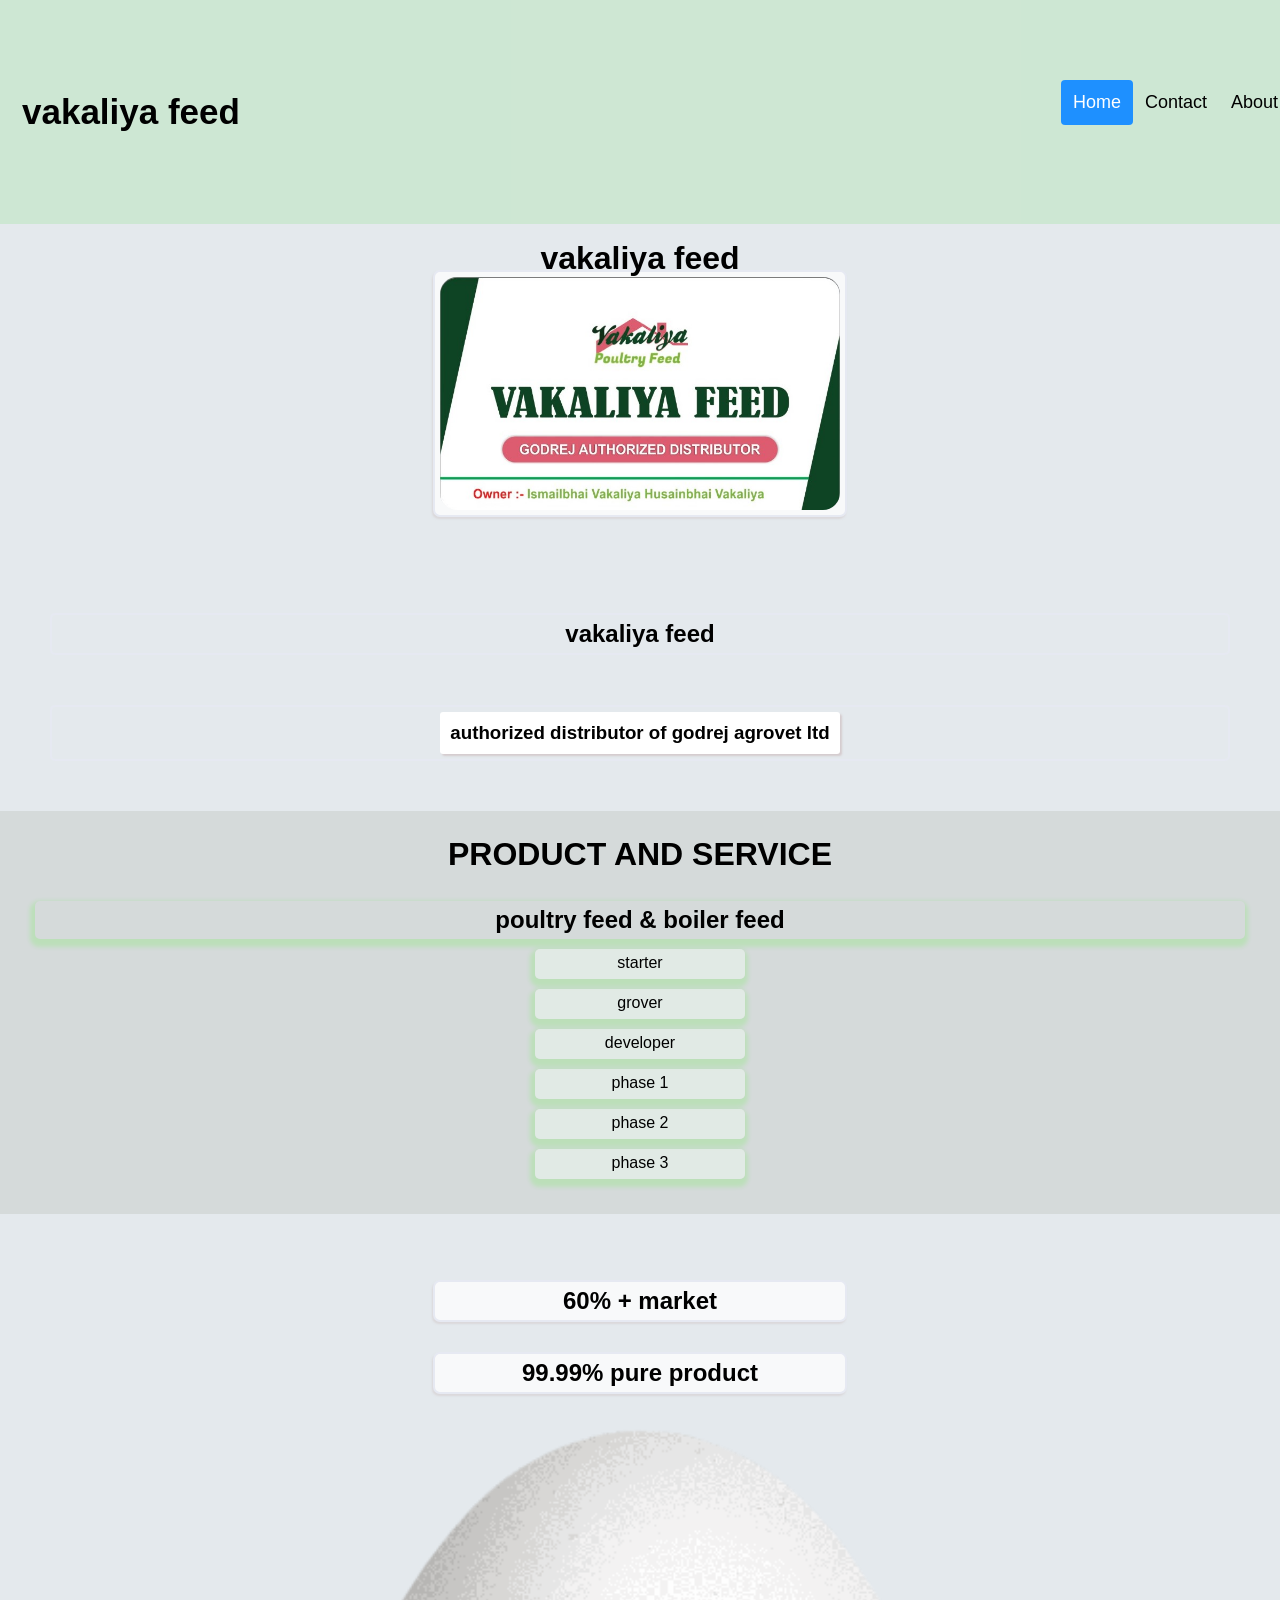
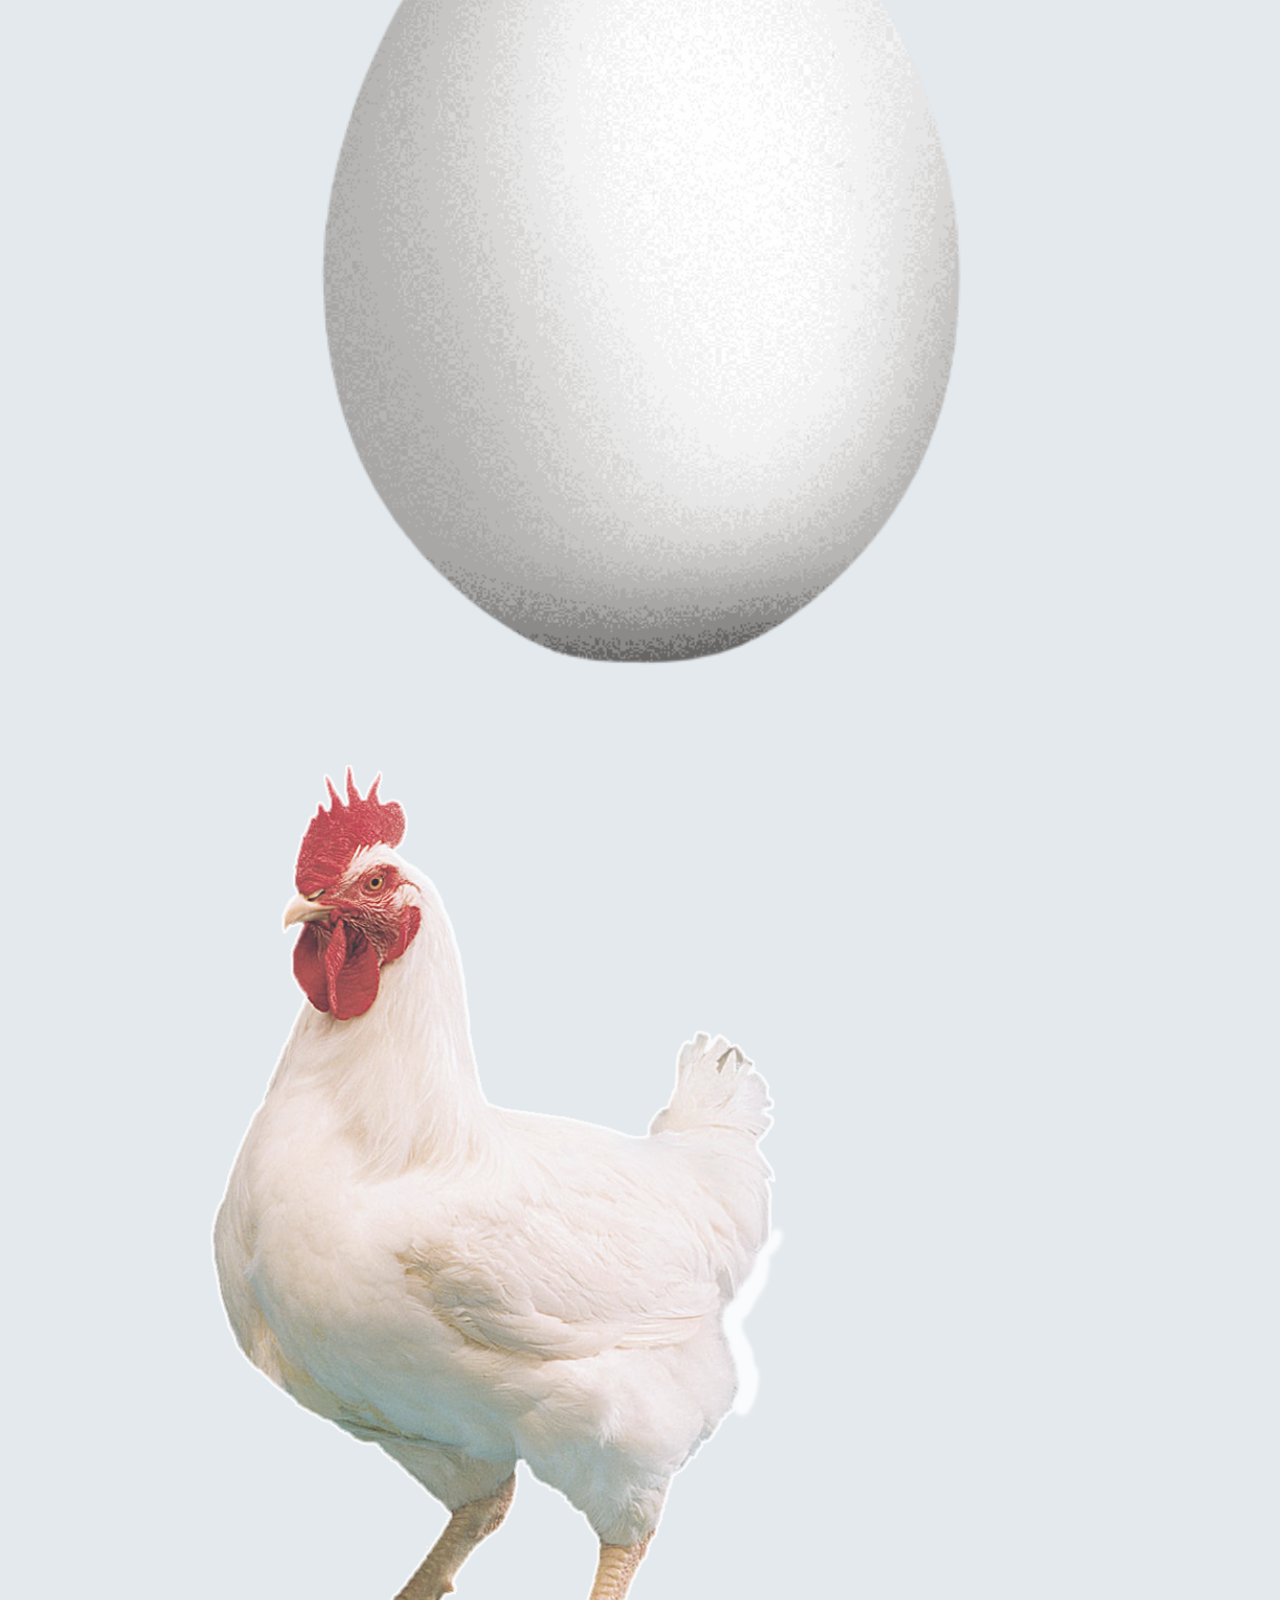
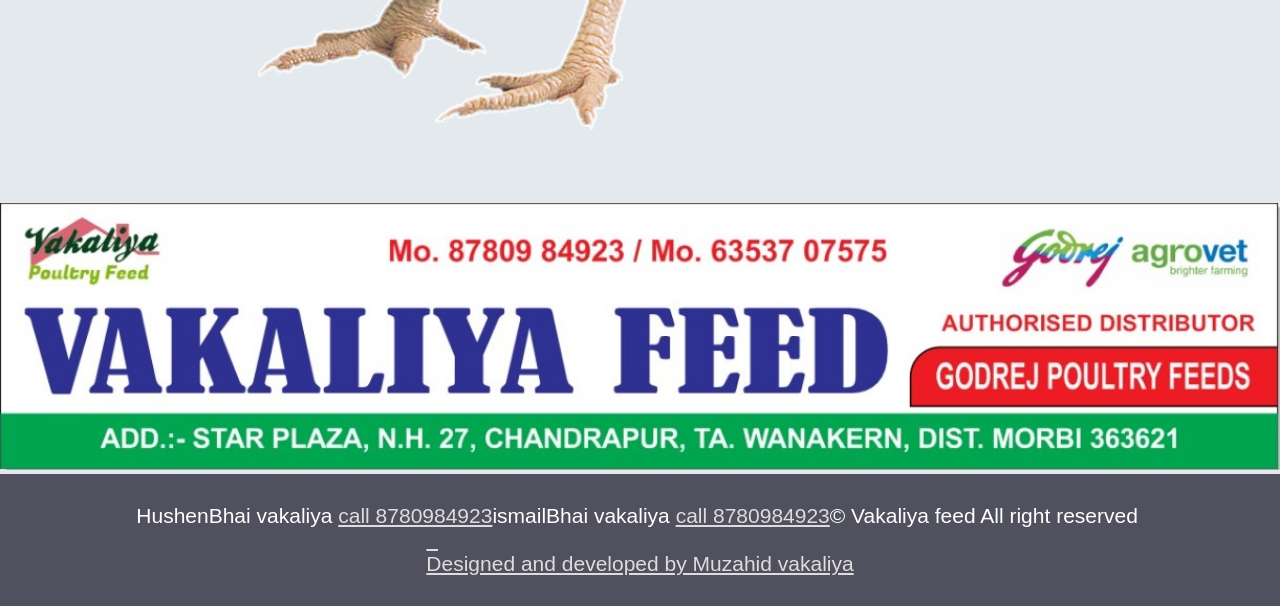
==== index.html @ b562f67c "vakaliya" ====
<!DOCTYPE html>
<html lang="en">

<head>
    <meta charset="UTF-8">
    <meta http-equiv="X-UA-Compatible" content="IE=edge">
    <meta name="viewport" content="width=device-width, initial-scale=1.0">
    <title>vakaliya feed</title>
    <link rel="stylesheet" href="./index.css">
    <script src="./index.js"></script>
    <script src="https://ajax.googleapis.com/ajax/libs/jquery/1.7.1/jquery.min.js"></script>

</head>

<body>

    <div id="navbar">
        <a href="#default" id="logo">vakaliya feed</a>
        <button onclick="nav()" id="nav">&#9776;</button>
        <div id="navbar-right">
            <div id="ho"></div>
            <a  class="active" href="#ho">Home</a>
            <a href="#contact">Contact</a>
            <a href="#contr">About</a>
        </div>
    </div>
    <a href="#hom"><button id="home">	&uarr;</button></a>

    <div class="container">
        <div id="hom"></div>
        <center>
            <div class="card">
                <div class="flip-card">

                    <div class="flip-card-inner">
                        <div class="flip-card-front">
                            <div class="animat2 fade">

                                <img width="100%" src="./feed front.jpg">
                            </div>
                        </div>
                        <div class="flip-card-back">
                            <div class="animat2 fade">
                               <center> <img style="width: 100%;" src="./feed rear.jpg"></center>
                            </div>
                        </div>
                    </div>
                </div>
                <center>
                    <h1 class="animat2">vakaliya feed</h1>
                </center>
            </div>
        </center>
        
        
        <div class="fade-in">
            <h2>vakaliya feed</h2>
        </div>
        <div class="fade-in">
            <h3>authorized distributor of godrej agrovet ltd</h3>
        </div>
        <center>
            <div class="product">
            <div >
                <div>
                    <h1>PRODUCT AND SERVICE</h1> <br>
                    <div class="fader"><h2>poultry feed & boiler feed</h2></div>
                    <div class="fader ab">starter</div>
                    <div class="fader ab">grover</div>
                    <div class="fader ab">developer</div>
                    <div class="fader ab">phase 1</div>
                    <div class="fader ab">phase 2</div>
                    <div class="fader ab">phase 3</div>
                </div>
            </div>
        </center>
    </div>
    <br>
    <br>
    <center>
        <div class="fade">
            <h2>60% + market</h2>
        </div>
        <div class="fade">
            <h2>99.99% pure product</h2>
        </div>
    </center>
    <center>
        <div style="box-shadow: none;" class="fader">
            <img  width="80%" src="./egg.png">
        </div>
        <div style="box-shadow: none; margin-left: 50px;" class="fader">
            <img width="80%" src="./chiken.png">
        </div>
    </center>
    <div id="contact">
        <br>
        <br>
        <br>
        <img style="width: 100%; height: 100%;" src="./banner.jpg">
    </div>
    <div class="footer">
        <p>HushenBhai vakaliya</p> &nbsp;
        <a href="tel:8780984929">call 8780984923</a>
        <p>ismailBhai vakaliya</p>&nbsp;
        <a href="tel:8780984929">call 8780984923</a>
        <p>&copy; Vakaliya feed All right reserved</p>&nbsp;
        
        <a href="https://www.instagram.com/mr.muzu_04/"> &nbsp;&nbsp;
             <p>Designed and developed by Muzahid vakaliya</p>
        </a>
    </div>
    </div>



</body>

</html>

<script>
    $(window).on("load", function () {
        $(window).scroll(function () {
            var windowBottom = $(this).scrollTop() + $(this).innerHeight();
            $(".fade").each(function () {
                /* Check the location of each desired element */
                var objectBottom = $(this).offset().top + $(this).outerHeight();

                /* If the element is completely within bounds of the window, fade it in */
                if (objectBottom < windowBottom) { //object comes into view (scrolling down)
                    if ($(this).css("opacity") == 0) { $(this).fadeTo(900, 1); }
                } else { //object goes out of view (scrolling up)
                    if ($(this).css("opacity") == 1) { $(this).fadeTo(500, 0); }
                }
            });
        }).scroll(); //invoke scroll-handler on page-load
    });

    $(window).on("load", function () {
    $(window).scroll(function () {
      var windowBottom = $(this).scrollTop() + $(this).innerHeight();
      $(".fader").each(function () {
        /* Check the location of each desired element */
        var objectBottom1 = $(this).offset().top + $(this).outerHeight();

        /* If the element is completely within bounds of the window, fade it in */
        if (objectBottom1 < windowBottom) { //object comes into view (scrolling down)
          if ($(this).css("opacity") == 0) { $(this).fadeTo(1000, 1); }
        } else { //object goes out of view (scrolling up)
          if ($(this).css("opacity") == 1) { $(this).fadeTo(500, 0); }
        }
      });
    }).scroll(); //invoke scroll-handler on page-load
  });

    // text fade in 
    $(document).ready(function () {
        $(window).on("scroll", function () {
            var scroll_pos = $(window).scrollTop() + $(this).innerHeight();
            var element_pos = $(".fade-in").offset().top;
            // if (objectBottom < windowBottom) { //object comes into view (scrolling down)
            //     if ($(this).css("opacity") == 0) { $(this).fadeTo(1000, 1); }
            // } else { //object goes out of view (scrolling up)
            //     if ($(this).css("opacity") == 1) { $(this).fadeTo(500, 0); }
            // }

            if (scroll_pos >= element_pos) {
                $(".fade-in").addClass("fade-in-right");
            }
        });
    });
</script>
---- index.css ----
* {

  margin: 0;
  padding: 0;
}

html {
  scroll-behavior: smooth;
}

body {

  font-family: Arial, Helvetica, sans-serif;
  background-color: #e4e9ed;
}


#navbar {
  overflow: hidden;
  background-color: #95e19147;
  padding: 90px 10px;
  transition: 0.4s;
  position: fixed;
  width: 100%;
  top: 0;
  z-index: 99;
}

#navbar a {
  float: left;
  color: black;
  text-align: center;
  padding: 12px;
  text-decoration: none;
  font-size: 18px;
  /* line-height: 25px; */
  border-radius: 4px;
}

#navbar #logo {
  font-size: 35px;
  font-weight: bold;
  transition: 0.4s;
}

.code-img {
  width: 100%;
  max-width: 500px;
}

#navbar a:hover {
  background-color: #ddd;
  color: black;
}

#navbar a.active {
  background-color: dodgerblue;
  color: white;
}

#navbar-right {
  float: right;
}

#navbar #nav {
  display: none;
  float: right;
}

.cont {
  margin-top: 275px;
}

.container {
  margin-top: 240px;
}

.fade {

  margin: 30px;
  width: 80%;
  max-width: 400px;
  padding: 5px;
  border: 2px solid #e6e9f2;
  border-radius: 7px;
  background-color: #f8f9fa;
  box-shadow: -1px 2px 2px rgba(205, 189, 189, 0.399);
  opacity: 1;
}

.fade:hover {
  background-color: #fff;
  box-shadow: -2px 4px 4px rgba(198, 208, 214, 0.489);
}

.ab {
  height: 20px;
  width: 200px;
  background-color: #e7f0e9b9;
  border-radius: 8px;
  margin: 5px;
}

.fader {
  margin: 10px;
  padding: 5px;
  box-shadow: -1px 4px 4px 4px rgba(47, 255, 0, 0.15);
  border-radius: 5px;
  opacity: 1;
}

.product {
  background-color: #a7aba040;
  padding: 25px;
}

.card {
  height: 323px;
}


@media screen and (max-width: 580px) {
  #navbar {
    padding: 20px 10px !important;
  }

  .container {
    position: relative;
    margin-top: 120px;
  }

  .card {
    height: 250px;
  }

  .cont {
    margin-top: 60px;
  }

  .fade img {
    width: 100%;
  }

  #navbar #logo {
    font-size: 30px;
  }

  #navbar #navbar-right a {
    float: none;
    display: block;
    text-align: left;
  }

  /* #navbar #navbar-right {
      margin-top: 60px;
    } */
  #navbar #nav {
    display: block;
    float: right;
    margin-right: 30px;
    font-size: 25px;
    cursor: pointer;
  }

  #navbar-right {
    float: none;
    display: none;
  }

  #navbar-right #nav {
    display: block;
  }

  #navbar a {
    float: none;
  }

}

@media screen and (max-width: 380px) {
  .card {
    height: 200px;
  }
}

#spa {
  -webkit-text-stroke: 1px #6d59dd;
  color: transparent;
}



.animat2 {
  display: flex;
  justify-content: center;
  position: relative;
  animation: animateleft 0.5s;
  animation-duration: 2s;
  animation-timing-function: ease;
  animation-delay: 0s;
  animation-iteration-count: 1;
  animation-direction: normal;
  animation-fill-mode: none;
  animation-play-state: running;
  animation-name: fadein2;
  margin-top: 30px;
}

@keyframes fadein2 {
  0% {
    left: -300px;
    opacity: 0;
  }

  100% {
    left: 0;
    opacity: 1;
  }
}

.fade img {
  border-radius: 17px;
}

.fade-in h3 {
  background-color: #ffffff;
  border-radius: 3px;
  padding: 10px;
  box-shadow: 2px 2px 2px rgba(186, 153, 153, 0.36);
}

button {
  border: none;
  background-color: white;
}

.box {
  height: 100px;
  box-shadow: -1px 3px 3px 3px rgba(104, 97, 221, 0.16);
  border-radius: 7px;
  width: 90px;
  margin-inline-start: 50px;
  margin-block-start: 10px;
  align-items: center;
  margin-top: 30px;
  justify-content: center;
  background-color: #8fd8801f;
  margin: 50px;
  padding: 5px;
  opacity: 1;
}

.footer  {
  font-size: 21px;
  width: 100%;
  display: flex;
  flex-wrap: wrap;
  flex: auto;
  justify-content: center;
  bottom: 0;
  box-sizing: border-box;
  background-color: #50505e;
  color: white;
  padding: 30px;
}
.footer a {
  color: #ddd;
}

@media screen and (max-width : 400px) {
  .footer {
    justify-content: flex-start;
    font-size: 20px;
  }

  .footer a {
    margin-top: 5px;
  }

  .footer p {
    margin-top: 5px;
  }
}








#home {
  display: none;
  position: fixed;
  bottom: 20px;
  right: 30px;
  z-index: 99;
  font-size: 18px;
  border: none;
  outline: none;
  background-color: #9195de;
  color: white;
  cursor: pointer;
  padding: 15px;
  border-radius: 4px;
}

#contr {
  background-color: #f1f3e9;
  padding: 15px;
}



/* car flip css */
.flip-card {
  background-color: transparent;
  perspective: 1000px;
}

.flip-card-inner {
  transition: transform 0.6s;
  transform-style: preserve-3d;
  box-shadow: 0 4px 8px 0 rgba(0, 0, 0, 0.2);
}

.flip-card:hover .flip-card-inner {
  transform: rotateY(180deg);
}

.flip-card-front,
.flip-card-back {
  position: absolute;
  width: 100%;
  height: 100%;
  -webkit-backface-visibility: hidden;
  backface-visibility: hidden;
}

.flip-card-front {
  background-color: #bbb;
  color: black;
}

.flip-card-back {
  /* background-color: #2980b9;
    color: white; */
  transform: rotateY(180deg);
}

/* card flip end */

.fade-in {
  display: flex;
  justify-content: center;
  position: relative;
  animation: animateleft 0.5s;
  animation-duration: 2s;
  animation-timing-function: ease;
  animation-delay: 0s;
  animation-iteration-count: 1;
  animation-fill-mode: none;
  animation-play-state: running;
  animation-name: fade-in;
  animation-iteration-count: var(#8fd8801f);
  margin-top: 30px;
}

@keyframes fade-in {
  0% {
    right: -300px;
    opacity: 0;
  }

  100% {
    right: 0;
    opacity: 1;
  }
}

.fade-in-right {
  margin: 50px;
  padding: 5px;
  border: 2px solid #e6e9f2;
  border-radius: 5px;
  opacity: 1;
}



/* .fade-in.active {
	opacity: 1.00;
} */
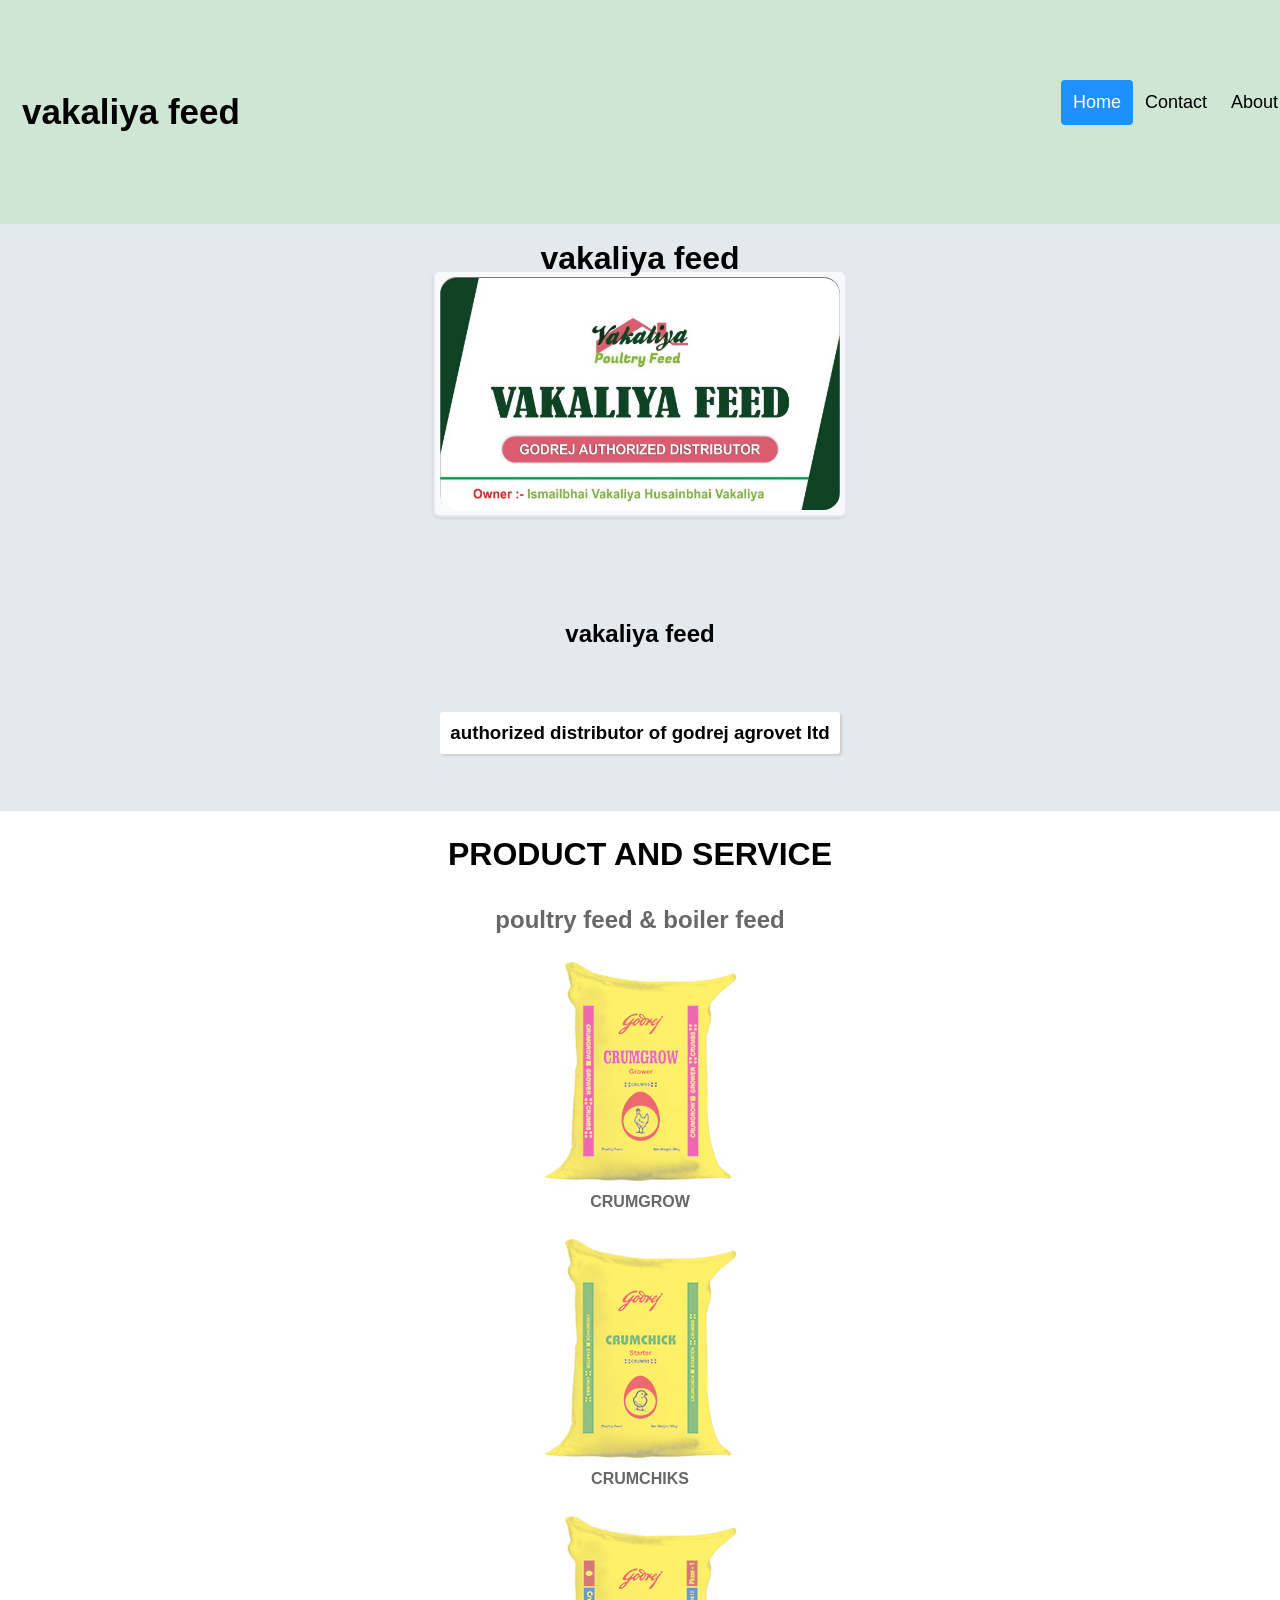
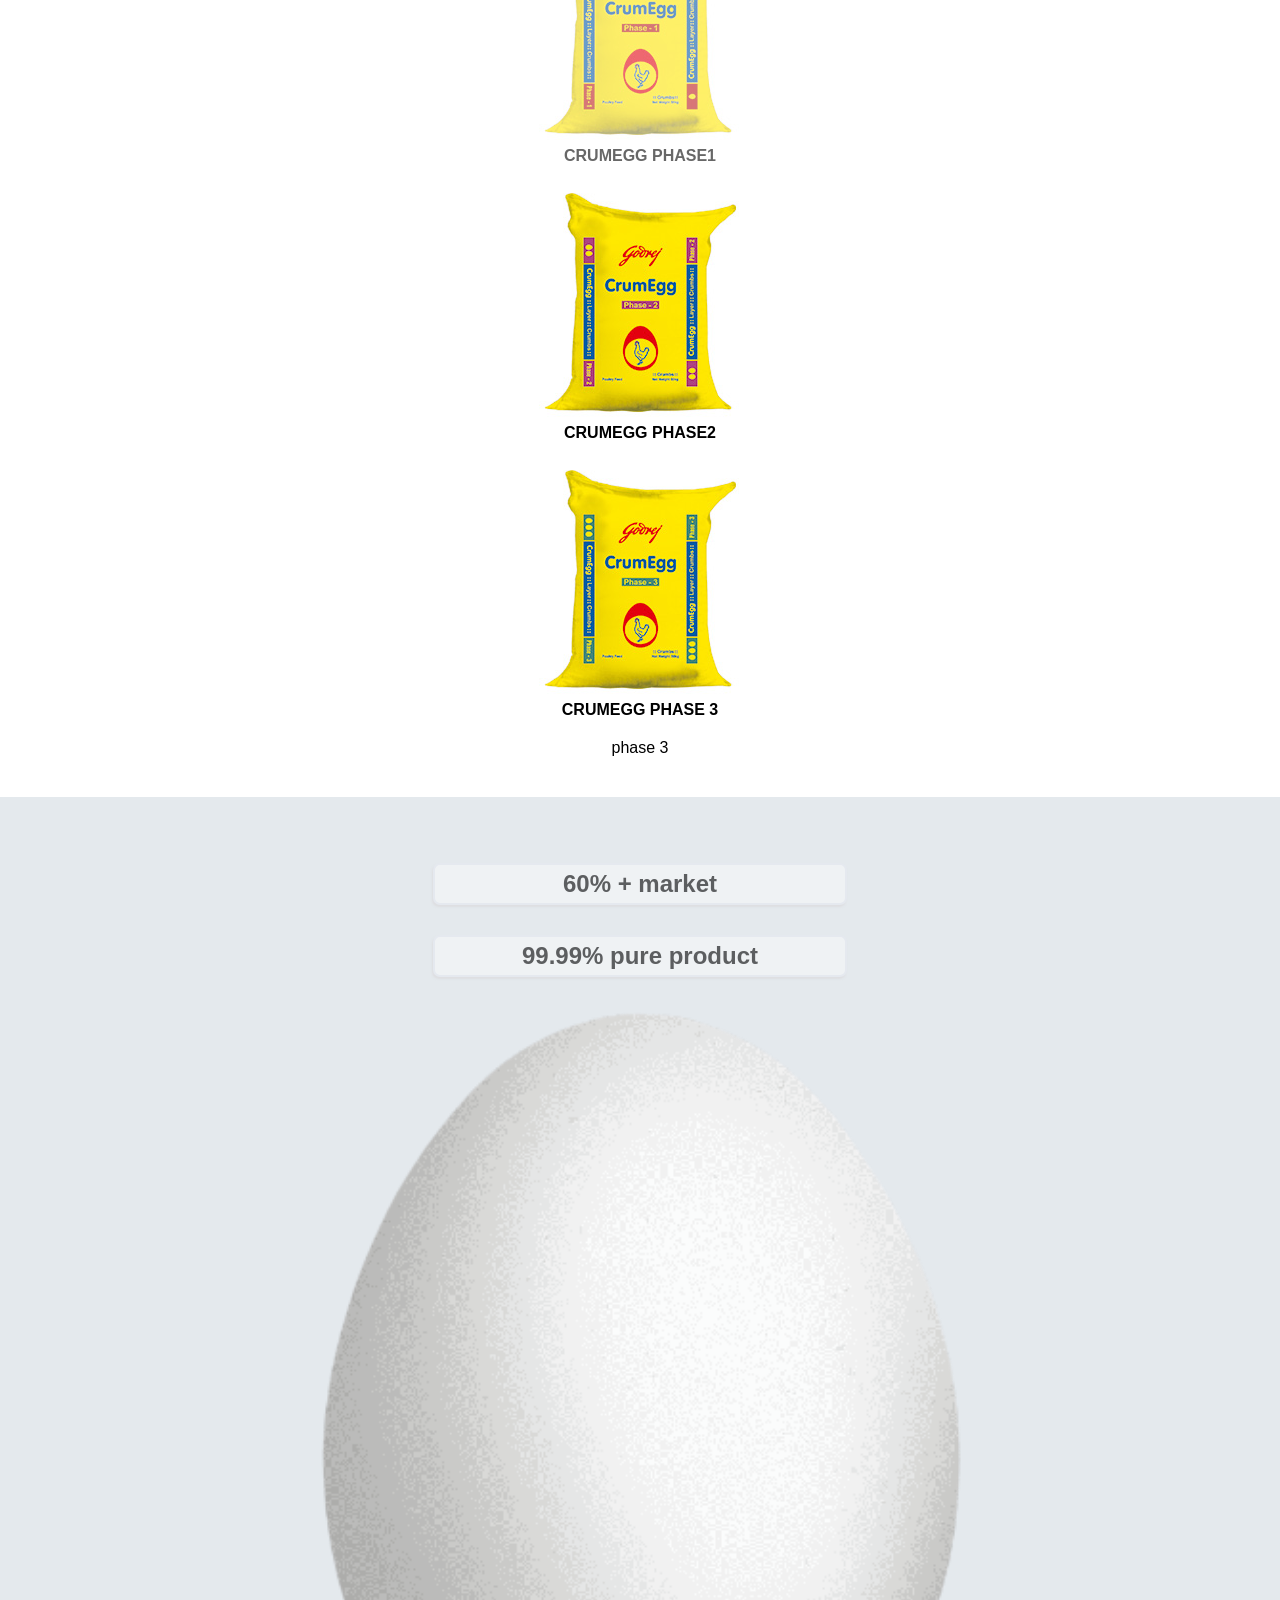
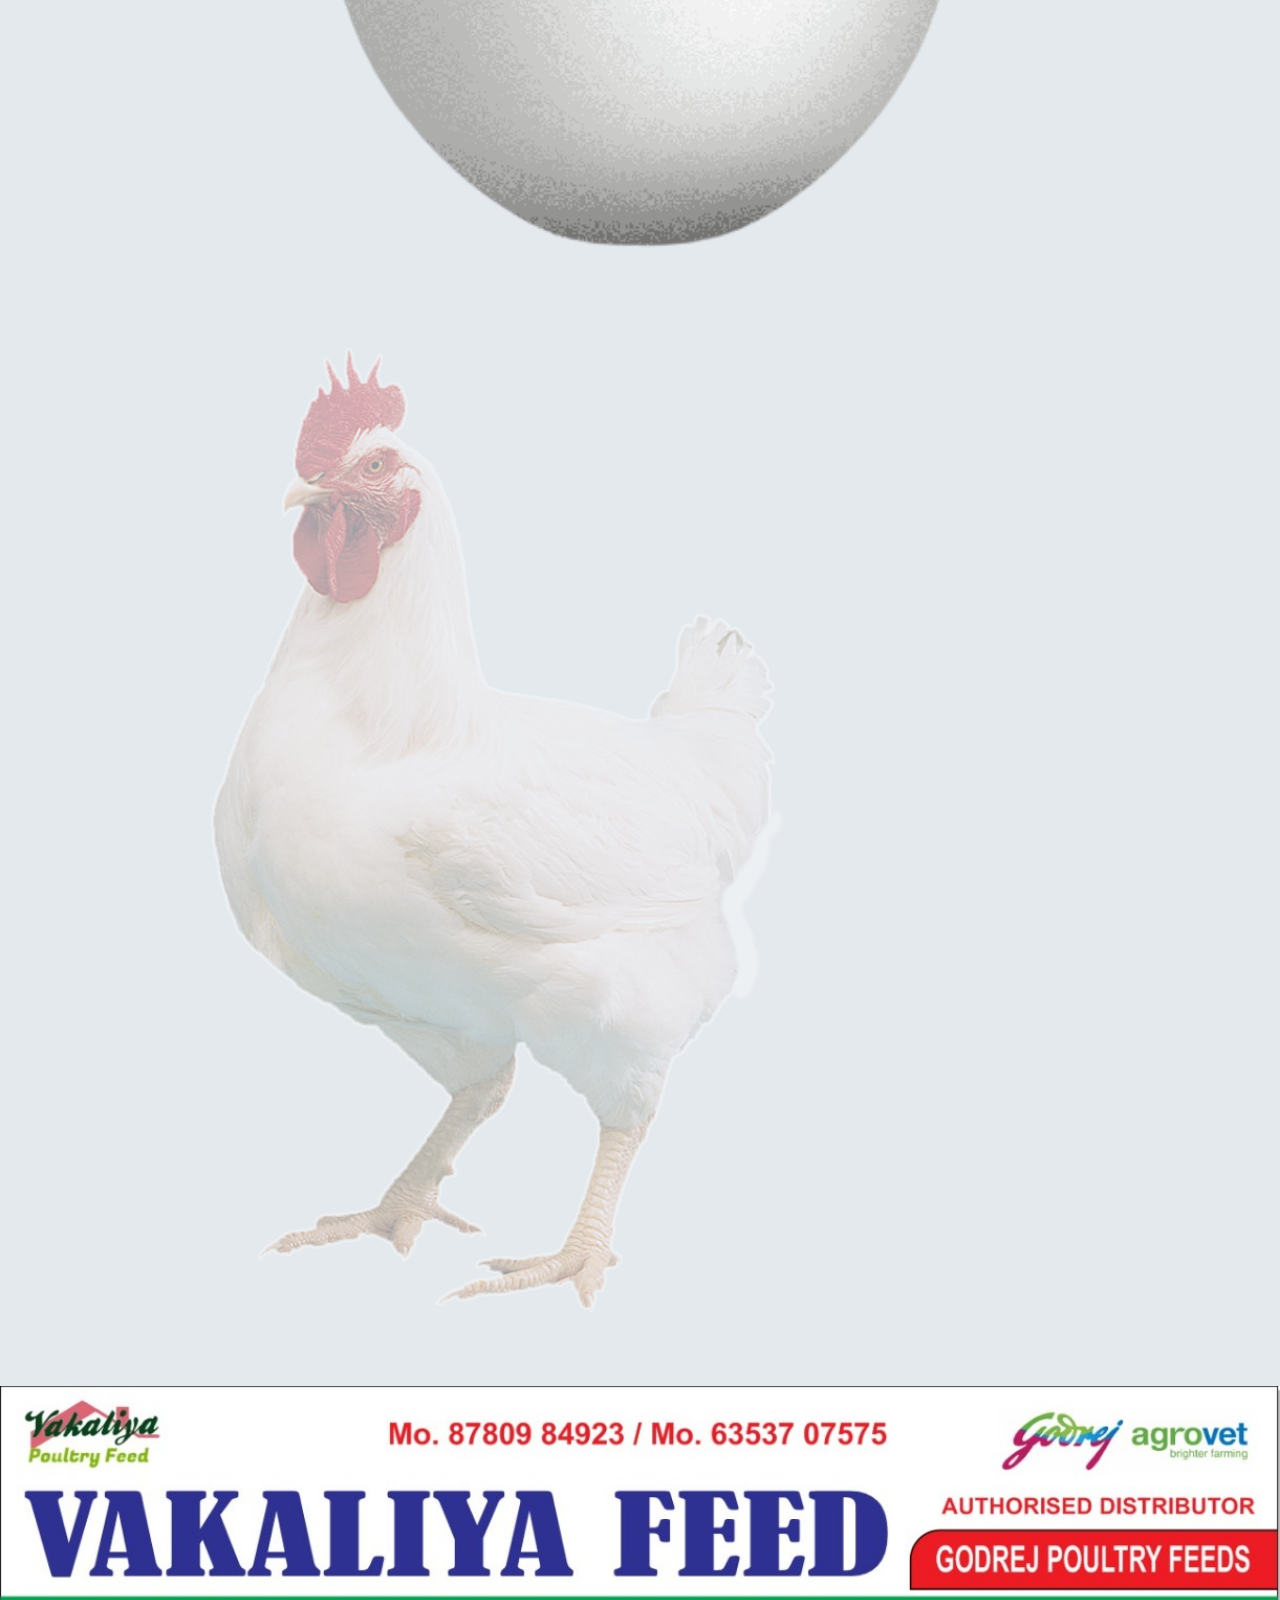
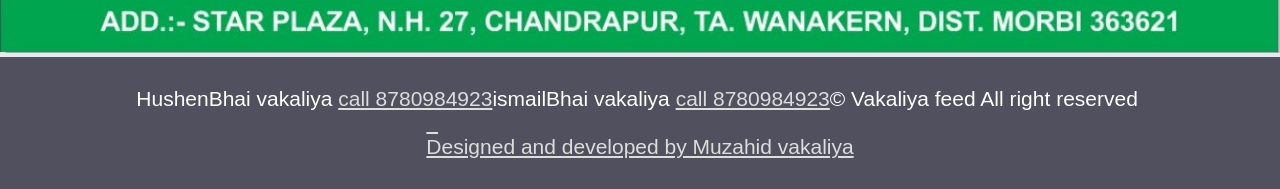
==== commit 7c76b80b: "new" ====
--- a/index.html
+++ b/index.html
@@ -61,18 +61,18 @@
         </div>
         <center>
             <div class="product">
-            <div >
+           
                 <div>
                     <h1>PRODUCT AND SERVICE</h1> <br>
                     <div class="fader"><h2>poultry feed & boiler feed</h2></div>
-                    <div class="fader ab">starter</div>
-                    <div class="fader ab">grover</div>
-                    <div class="fader ab">developer</div>
-                    <div class="fader ab">phase 1</div>
-                    <div class="fader ab">phase 2</div>
+                    <div>  <div class="fader ab"><img src="./crumgrow.jpg"> <h4>CRUMGROW</h4> </div> </div>
+                  <div>  <div class="fader ab"><img src="./crumchick.jpg"> <h4>CRUMCHIKS</h4> </div> </div>
+                  <div> <div class="fader ab"><img src="./crumegg1.jpg"> <h4>CRUMEGG PHASE1</h4> </div></div> 
+                  <div> <div class="fader ab"> <img src="./crumegg2.jpg"> <h4>CRUMEGG PHASE2</h4></div></div> 
+                   <div> <div class="fader ab"> <img src="./crumegg3.jpg"> <h4>CRUMEGG PHASE 3</h4></div></div>
                     <div class="fader ab">phase 3</div>
                 </div>
-            </div>
+           
         </center>
     </div>
     <br>
--- a/index.css
+++ b/index.css
@@ -94,23 +94,31 @@
 }
 
 .ab {
-  height: 20px;
-  width: 200px;
-  background-color: #e7f0e9b9;
+  
   border-radius: 8px;
   margin: 5px;
+}
+.fader.ab img:hover {
+     background-color: rgb(245, 238, 238);
+     transform: translateY(-25px);
+     box-shadow: 0 30px 30px rgb(0 0 0 / 26%);
+     transition: .3s ease transform,.3s ease box-shadow;
+}
+.fader.ab img {
+  transition: .3s ease transform,.3s ease box-shadow;
+ 
 }
 
 .fader {
   margin: 10px;
   padding: 5px;
-  box-shadow: -1px 4px 4px 4px rgba(47, 255, 0, 0.15);
+  /* box-shadow: -1px 4px 4px 4px rgba(47, 255, 0, 0.15); */
   border-radius: 5px;
   opacity: 1;
 }
 
 .product {
-  background-color: #a7aba040;
+  background-color: #fff;
   padding: 25px;
 }
 
